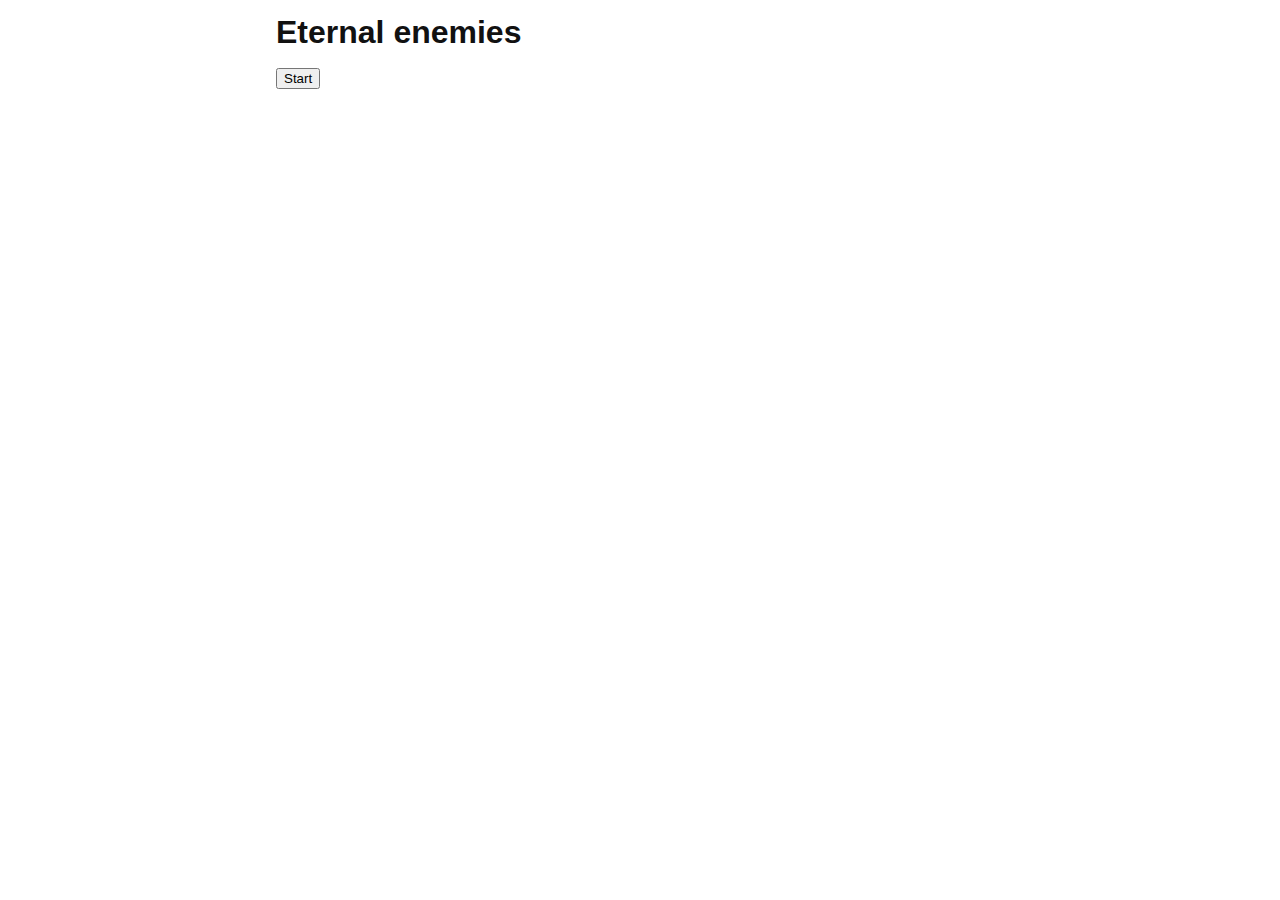
==== index.html @ 0b787042 "first release()" ====
<!DOCTYPE html>
<html lang="en">
<head>
    <meta charset="UTF-8">
    <meta name="viewport" content="width=device-width, initial-scale=1.0">
    <meta http-equiv="X-UA-Compatible" content="ie=edge">
    <link rel="stylesheet" href="css/style.css">
    <title>Document</title>
</head>
<body>
    <main class="container"></main>
        <script src="script/invader.js"></script>
        <script src="script/defender.js"></script>
        <script src="script/game.js"></script>
        <script src="script/main.js"></script>
        <script src="script/bomb.js"></script>
        <script src="script/movingthing.js"></script>
    
</body>
</html>
---- css/style.css ----
/* ---- reset ---- */

html {
  box-sizing: border-box;
}
*, *:before, *:after {
  box-sizing: inherit;
}

body {
  margin: 0;
  padding: 0;
}


/* ---- typography ---- */

body {
  color: #111;
  font-family: Helvetica, Arial, sans-serif;
  font-size: 16px;
  line-height: 147%;
}

h1 {}

h2 {}

h3 {}

p {
  margin: 0;
}



/* ---- layout ---- */

#site-header {
  padding: 30px 0;
  color: white;
  background: #111;
}

#site-footer {
  color: white;
  padding: 60px 0;
  background: #111;
}

#site-main {
  margin-bottom: 60px;
}

.container {
  margin: 0 20px;
}

.section {
  margin-bottom: 20px;
  padding-top: 20px;
}

@media (min-width: 768px) {
  .container {
    max-width: 728px;
    margin: 0 auto;
  }
}




/* ---- components ---- */

.button {
  width: 100%;
  background-color: blue;
  color: #fff;
  border: 1px solid #fff
}

.button-alt {
  color: blue;
  background-color: #fff;
}

/* ---- section ---- */

section.testimonials {
  // ...
}

section.testimonials .button {
  margin-bottom: 10px;
}
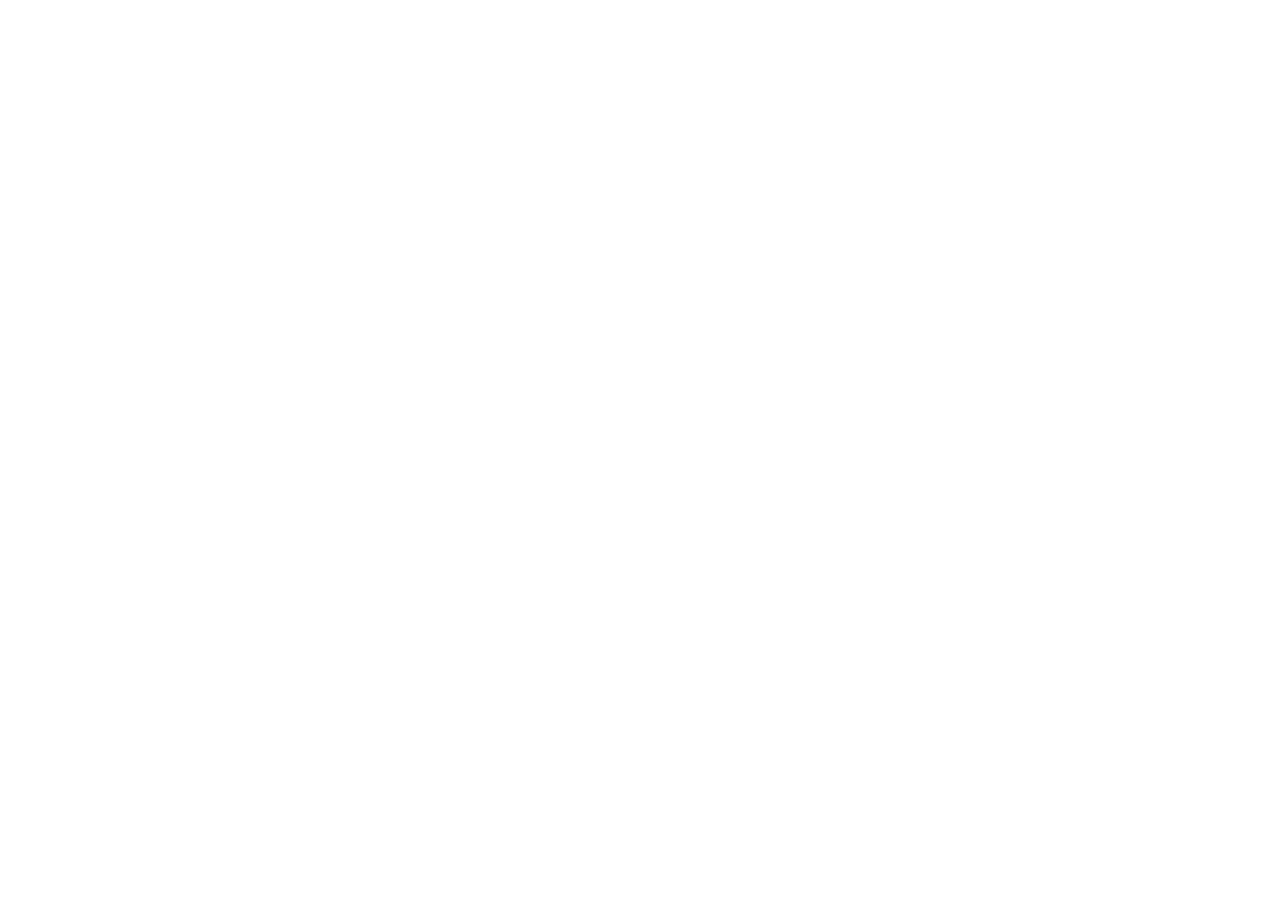
==== commit 509a8608: "ejercicio terminado" ====
--- a/index.html
+++ b/index.html
@@ -9,12 +9,12 @@
 </head>
 <body>
     <main class="container"></main>
+        <script src="script/movingthing.js"></script>
         <script src="script/invader.js"></script>
         <script src="script/defender.js"></script>
         <script src="script/game.js"></script>
         <script src="script/main.js"></script>
         <script src="script/bomb.js"></script>
-        <script src="script/movingthing.js"></script>
     
 </body>
 </html>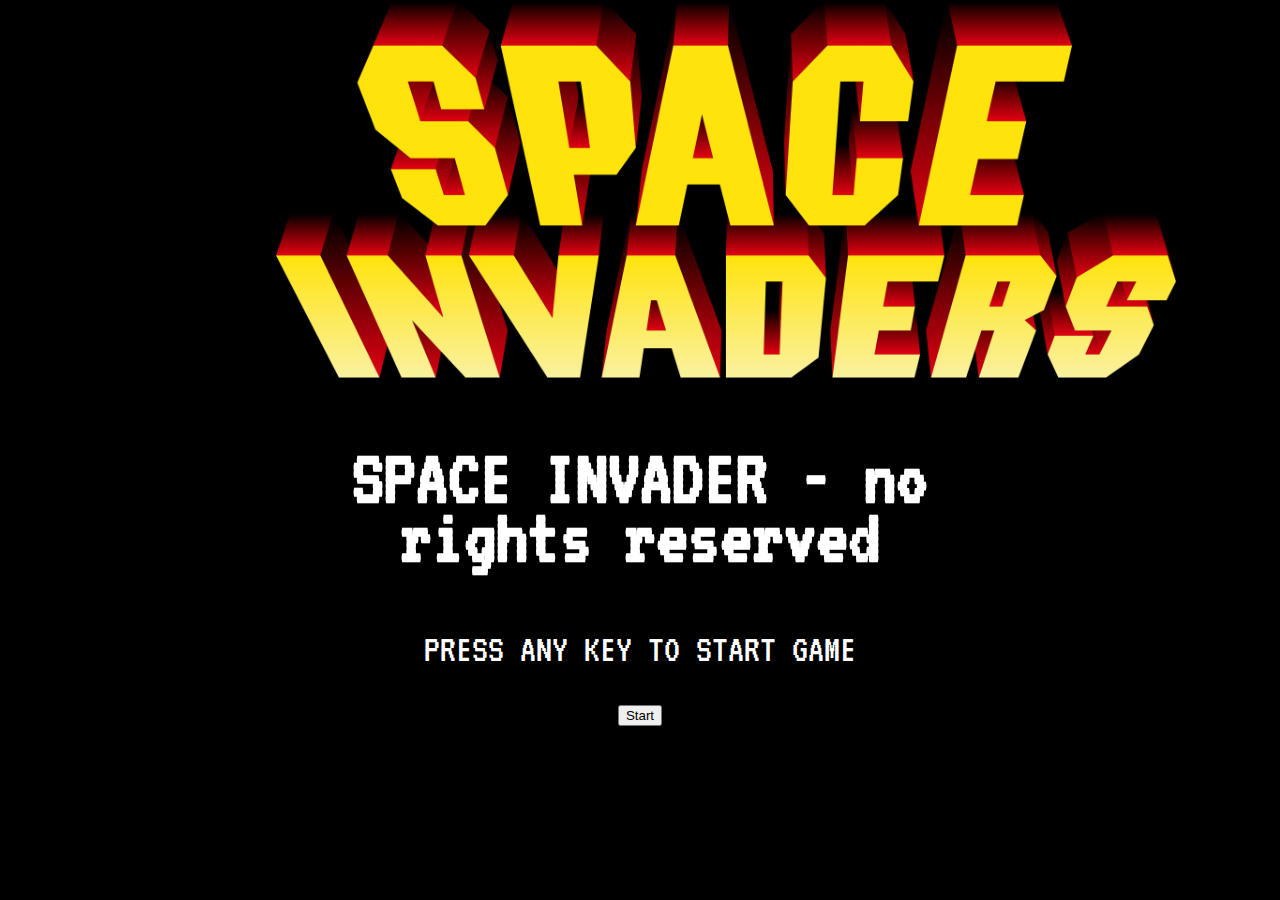
==== commit 94170d50: "objeto-bomba-en-test" ====
--- a/index.html
+++ b/index.html
@@ -3,18 +3,19 @@
 <head>
     <meta charset="UTF-8">
     <meta name="viewport" content="width=device-width, initial-scale=1.0">
-    <meta http-equiv="X-UA-Compatible" content="ie=edge">
     <link rel="stylesheet" href="css/style.css">
-    <title>Document</title>
+    <link href="https://fonts.googleapis.com/css?family=VT323" rel="stylesheet">
+    <title>Space Invaders</title>
 </head>
+
 <body>
+    
     <main class="container"></main>
-        <script src="script/movingthing.js"></script>
-        <script src="script/invader.js"></script>
-        <script src="script/defender.js"></script>
-        <script src="script/game.js"></script>
-        <script src="script/main.js"></script>
-        <script src="script/bomb.js"></script>
-    
+    <script src="script/movingthing.js"></script>
+    <script src="script/invader.js"></script>
+    <script src="script/defender.js"></script>
+    <script src="script/game.js"></script>
+    <script src="script/main.js"></script>
+    <script src="script/bomb.js"></script>
 </body>
 </html>--- a/css/style.css
+++ b/css/style.css
@@ -17,9 +17,10 @@
 /* ---- typography ---- */
 
 body {
-  color: #111;
-  font-family: Helvetica, Arial, sans-serif;
-  font-size: 16px;
+  color:white;
+  background-color: black;
+  font-family: 'VT323', monospace;
+  font-size: 2.5em;
   line-height: 147%;
 }
 
@@ -87,11 +88,37 @@
 }
 
 /* ---- section ---- */
-
-section.testimonials {
-  // ...
+#space-invader-logo{
+  width: 900px;
+  height: 300x;
+}
+.header{
+  display: flex;
+  flex-wrap: flex-no-wrap;
+  flex-direction: row;
+  justify-content: space-between;
+  height: 10vh;
+  width:100%;
+}
+/*
+.header div{
+}
+*/
+.footer{
+  height: 5vh;
+  width: 100%;
+  display: flex;
+  flex-direction: row;
+  justify-content: space-between;
 }
 
-section.testimonials .button {
-  margin-bottom: 10px;
+.splash-screen{
+  text-align: center;
+  
 }
+.game-screen {
+  width: 100%;
+  height: 85vh;
+ /* border-color: antiquewhite;
+  border: 1px;*/
+}
